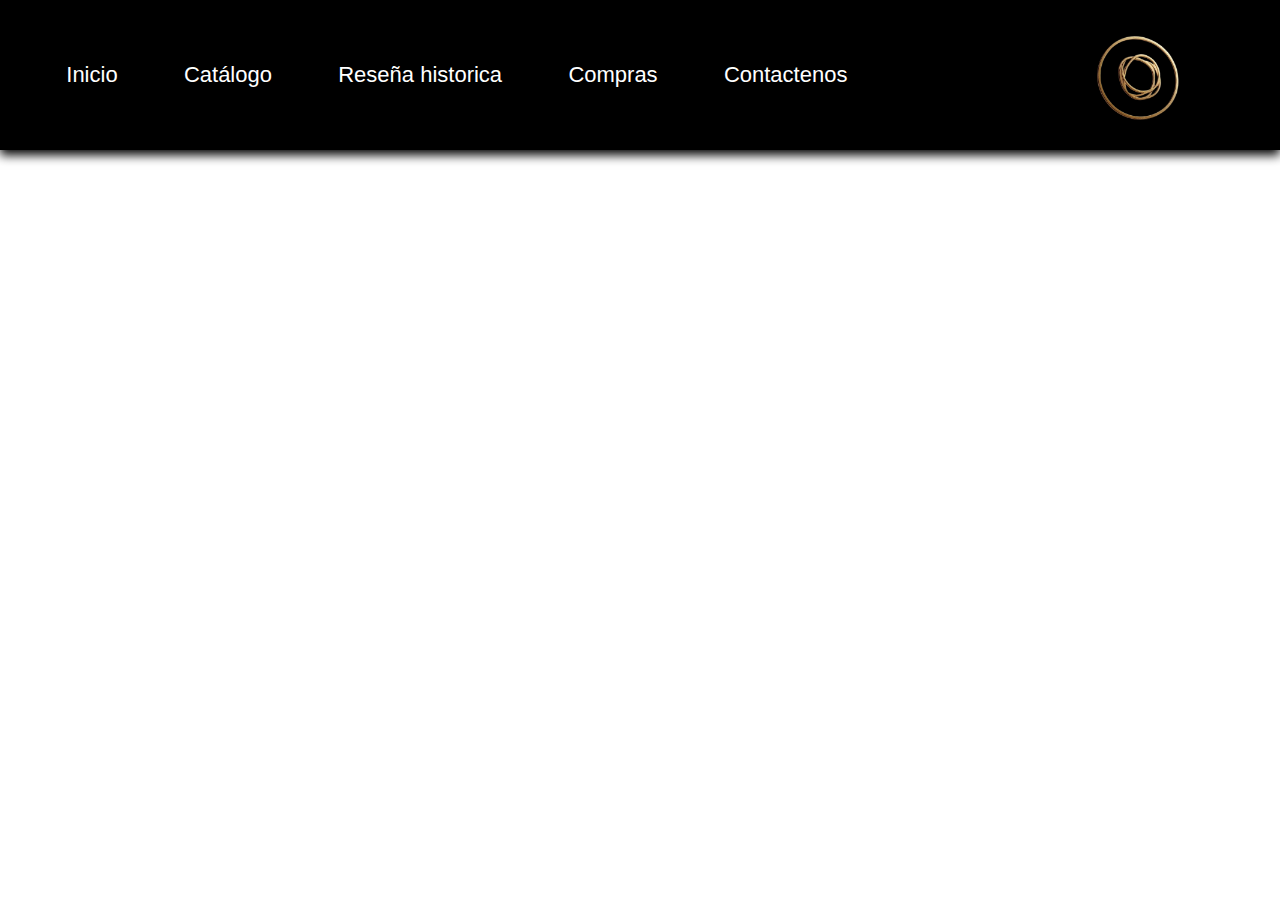
==== Paginas/index.html @ ef77e5a7 "Primera actualizacion" ====
<!DOCTYPE html>
<html lang="en">
<head>
    <meta charset="UTF-8">
    <meta name="viewport" content="width=device-width, initial-scale=1.0">
    <title>Document</title>
    <link rel="stylesheet" href="../CSS/style.css">
</head>
<body>
    <header>
     <nav>
        <a href="index.html" target="_blank">Inicio</a>
        <a href="catalogo.html" target="_blank">Catálogo</a>
        <a href="thing2.html" target="_blank">Reseña historica</a>
        <a href="#" target="_blank">Compras</a>
        <a href="#" target="_blank">Contactenos</a>
        <img src="../Imagenes/Logo.png" alt="">
     </nav>
    </header>
    <main>
        <div>
            <h1></h1>
        </div>
    </main>
    <footer>

    </footer>
</body>
</html>
---- CSS/style.css ----
body{
    margin: 0px;
    padding: 0px;
}
nav a{
    text-decoration: none;
    color: rgb(255, 255, 255);
    font-size: 22px;
font-family: Arial, Helvetica, sans-serif;
} 
nav a :hover{
    text-decoration
}
header{
    background-color: black;
    box-shadow: 0px 5px 10px;
}
nav img{
    width: 150px;
    padding-left: 150px;
}
nav{
  display: flex;
  flex-direction: row;
  justify-content: space-evenly;
  align-items: center;
}
.card{

}
div h1{
    padding-top: 25px;
    text-align: center;
    font-family: 'Gill Sans', 'Gill Sans MT', Calibri, 'Trebuchet MS', sans-serif;
    text-shadow: 0px 0px 2px;
}
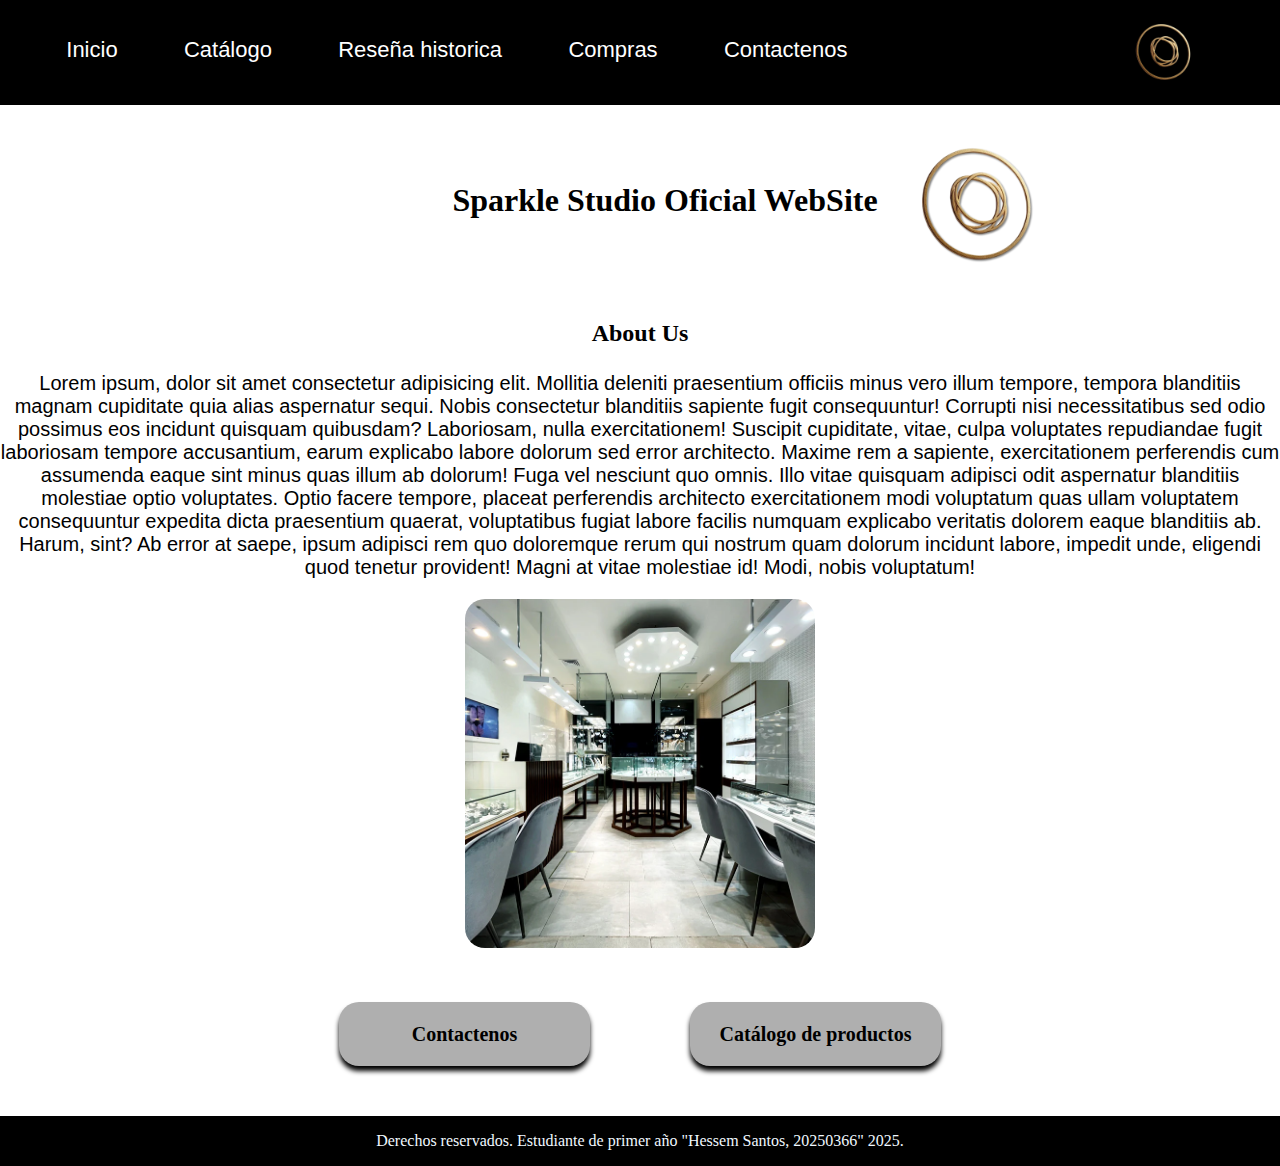
==== commit 3bc915a4: "fin" ====
--- a/Paginas/index.html
+++ b/Paginas/index.html
@@ -11,19 +11,42 @@
      <nav>
         <a href="index.html" target="_blank">Inicio</a>
         <a href="catalogo.html" target="_blank">Catálogo</a>
-        <a href="thing2.html" target="_blank">Reseña historica</a>
-        <a href="#" target="_blank">Compras</a>
-        <a href="#" target="_blank">Contactenos</a>
+        <a href="#">Reseña historica</a>
+        <a href="#">Compras</a>
+        <a href="thing2.html" target="_blank">Contactenos</a>
         <img src="../Imagenes/Logo.png" alt="">
      </nav>
     </header>
     <main>
-        <div>
-            <h1></h1>
-        </div>
+     <div class="z">
+        <h1>Sparkle Studio Oficial WebSite</h1>
+        <img src="../Imagenes/Logo.png" alt="">
+     </div>
+     <div class="x">
+        <h2>About Us</h2>
+        <p> 
+           Lorem ipsum, dolor sit amet consectetur adipisicing elit. Mollitia deleniti praesentium officiis minus vero illum tempore, tempora blanditiis magnam cupiditate quia alias aspernatur sequi. Nobis consectetur blanditiis sapiente fugit consequuntur!
+           Corrupti nisi necessitatibus sed odio possimus eos incidunt quisquam quibusdam? Laboriosam, nulla exercitationem! Suscipit cupiditate, vitae, culpa voluptates repudiandae fugit laboriosam tempore accusantium, earum explicabo labore dolorum sed error architecto.
+           Maxime rem a sapiente, exercitationem perferendis cum assumenda eaque sint minus quas illum ab dolorum! Fuga vel nesciunt quo omnis. Illo vitae quisquam adipisci odit aspernatur blanditiis molestiae optio voluptates.
+           Optio facere tempore, placeat perferendis architecto exercitationem modi voluptatum quas ullam voluptatem consequuntur expedita dicta praesentium quaerat, voluptatibus fugiat labore facilis numquam explicabo veritatis dolorem eaque blanditiis ab. Harum, sint?
+           Ab error at saepe, ipsum adipisci rem quo doloremque rerum qui nostrum quam dolorum incidunt labore, impedit unde, eligendi quod tenetur provident! Magni at vitae molestiae id! Modi, nobis voluptatum!
+        </p>
+        <img src="../Imagenes/sucursal.jpg" alt="">
+     </div>
+     <div class="n">
+        <a href="thing2.html" target="_blank">               
+           <div class="b"> <p>Contactenos</p> </div>
+         </a>
+        <a href="catalogo.html" target="_blank">               
+           <div class="b"> <p>Catálogo de productos</p> </div>
+         </a>
+       </div>
+
     </main>
     <footer>
-
-    </footer>
+        <p>
+          Derechos reservados.  Estudiante de primer año "Hessem Santos, 20250366" 2025.
+        </p>
+     </footer>
 </body>
 </html>--- a/CSS/style.css
+++ b/CSS/style.css
@@ -6,18 +6,18 @@
     text-decoration: none;
     color: rgb(255, 255, 255);
     font-size: 22px;
-font-family: Arial, Helvetica, sans-serif;
-} 
-nav a :hover{
-    text-decoration
+    font-family: 'Franklin Gothic Medium', 'Arial Narrow', Arial, sans-serif;}
+header nav a :hover{
+    text-decoration: underline;
+    color: aliceblue;
 }
 header{
     background-color: black;
-    box-shadow: 0px 5px 10px;
+    box-shadow: 0px 5px 0px;
 }
 nav img{
-    width: 150px;
-    padding-left: 150px;
+    width: 100px;
+    padding-left: 200px;
 }
 nav{
   display: flex;
@@ -25,12 +25,60 @@
   justify-content: space-evenly;
   align-items: center;
 }
-.card{
-
+.z{
+    display: flex;
+    flex-direction: row;
+    justify-content: center;
+    align-items: center;
+    overflow: hidden;
 }
-div h1{
-    padding-top: 25px;
+.z img{
+    width: 200px;
+    display: flex;
+}
+.z h1{
+    padding-left: 250px;
+}
+footer{
+    display: flex;
+    justify-content: center;
+ background-color: black;
+}
+footer p{
+    color: aliceblue;
+}
+.x{
+   text-align: center;
+}
+.x p{
+    font-size: 20px;
+    font-family: Arial, Helvetica, sans-serif;
+    margin-top: 25px;
+}
+.b{
+    margin: 50px;
+    border-radius: 20px;
+    width: 250px;
+    box-shadow: 0px 5px 5px ;
     text-align: center;
-    font-family: 'Gill Sans', 'Gill Sans MT', Calibri, 'Trebuchet MS', sans-serif;
-    text-shadow: 0px 0px 2px;
+    background-color: rgb(175, 175, 175);
+    padding: 0.5px;
+}
+.n{
+    display: flex;
+    justify-content: center;
+    margin: 0px;
+}
+.n a{
+    text-decoration: none;
+    color: #000;
+    font-size: 20px;
+    font-weight: bold;
+}
+.n a :hover{
+    text-decoration: underline;
+}
+.x img{
+    width: 350px;
+    border-radius: 20px;
 }